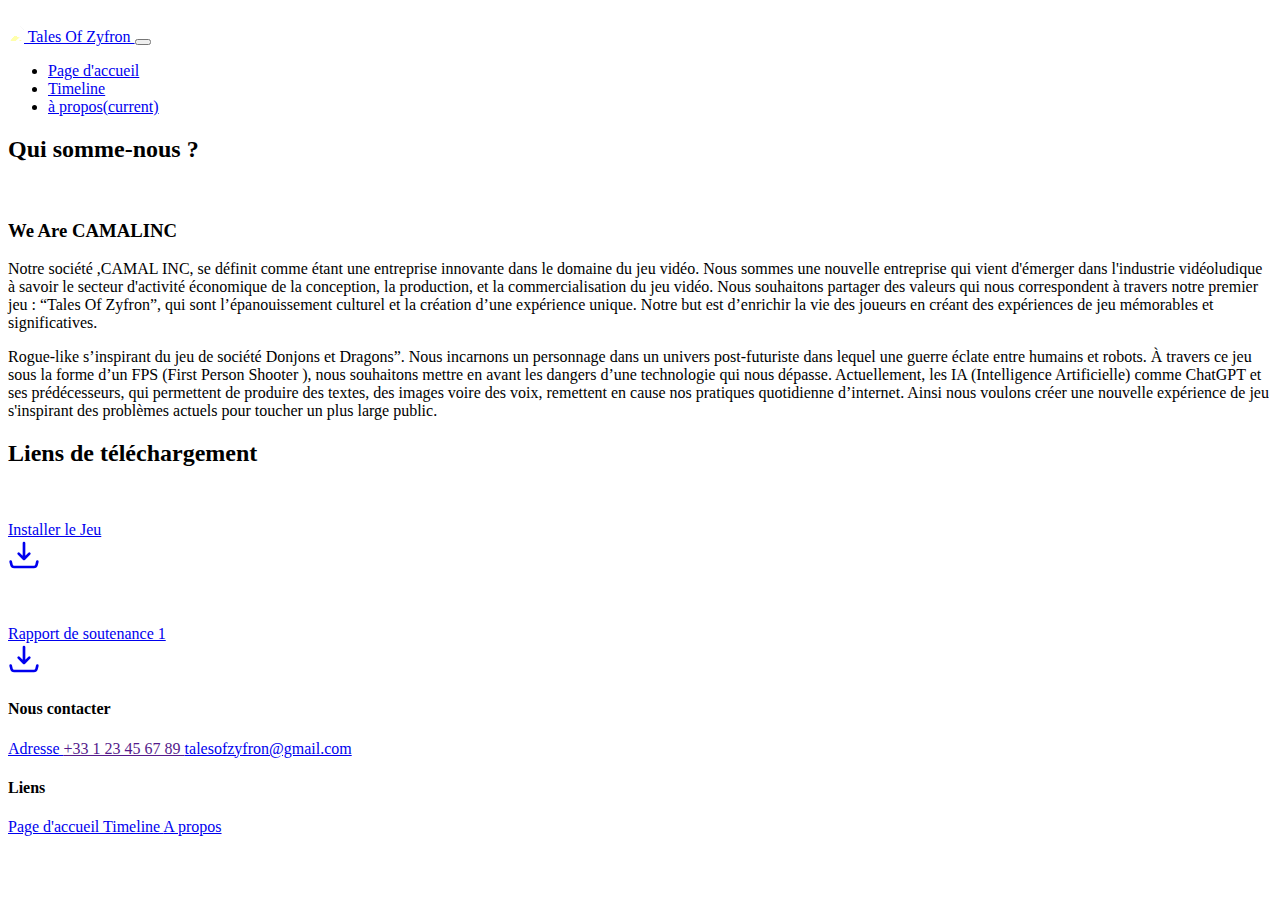
==== about.html @ 1f25c3cf "ajout du rapport de soutenance" ====
<!DOCTYPE html>
<html>

<head>
  <!-- Basic -->
  <meta charset="utf-8" />
  <meta http-equiv="X-UA-Compatible" content="IE=edge" />
  <!-- Mobile Metas -->
  <meta name="viewport" content="width=device-width, initial-scale=1, shrink-to-fit=no" />
  <link rel="shortcut icon" href="images/camalinc.png" type="">

  <title> Tales Of Zyfron </title>

  <!-- bootstrap core css -->
  <link rel="stylesheet" type="text/css" href="css/bootstrap.css" />

  <!-- fonts style -->
  <link href="https://fonts.googleapis.com/css2?family=Roboto:wght@400;500;700;900&display=swap" rel="stylesheet">

  <!--owl slider stylesheet -->
  <link rel="stylesheet" type="text/css" href="https://cdnjs.cloudflare.com/ajax/libs/OwlCarousel2/2.3.4/assets/owl.carousel.min.css" />

  <!-- font awesome style -->
  <link href="css/font-awesome.min.css" rel="stylesheet" />

  <!-- Custom styles for this template -->
  <link href="css/style.css" rel="stylesheet" />
  <link href="css/test.css" rel="stylesheet" />
  <!-- responsive style -->
  <link href="css/responsive.css" rel="stylesheet" />

</head>

<body class="sub_page">

  <div class="hero_area">

    <div class="hero_bg_box">
      <div class="bg_img_box">
        <img src="images/hero-bg.png" alt="">
      </div>
    </div>

    <!-- header section strats -->
    <header class="header_section">
      <div class="container-fluid">
        <nav class="navbar navbar-expand-lg custom_nav-container ">
          <a class="navbar-brand" href="index.html">
            <span>
              <img src="images/camalinc.png" width="75" style="filter: brightness(3);"> Tales Of Zyfron
            </span>
          </a>

          <button class="navbar-toggler" type="button" data-toggle="collapse" data-target="#navbarSupportedContent" aria-controls="navbarSupportedContent" aria-expanded="false" aria-label="Toggle navigation">
            <span class=""> </span>
          </button>

          <div class="collapse navbar-collapse" id="navbarSupportedContent">
            <ul class="navbar-nav  ">
              <li class="nav-item">
                <a class="nav-link" href="index.html">Page d'accueil</a>
              </li>
              <li class="nav-item">
                <a class="nav-link" href="timeline.html">Timeline</a>
              </li>
              <li class="nav-item active">
                <a class="nav-link" href="about.html">à propos<span class="sr-only">(current)</span></a>
              </li> 
            </ul>
          </div>
        </nav>
      </div>
    </header>
    <!-- end header section -->
  </div>

  <!-- about section -->

  <section class="about_section layout_padding">
    <div class="container  ">
      <div class="heading_container heading_center">
        <h2>
          Qui somme-<span>nous</span> ?
        </h2>
      </div>
      <div class="row">
        <div class="col-md-6 ">
          <div class="img-box">
            <img src="images/LOGO_1.png" alt="">
          </div>
        </div>
        <div class="col-md-6">
          <div class="detail-box">
            <h3>
              We Are CAMALINC
            </h3>
            <p>
              Notre société ,CAMAL INC, se définit comme étant une entreprise innovante dans le domaine du jeu vidéo. Nous sommes une nouvelle entreprise qui vient d'émerger dans l'industrie vidéoludique à savoir le secteur d'activité économique de la conception, la production, et la commercialisation du jeu vidéo. Nous souhaitons  partager des  valeurs  qui nous correspondent à travers notre premier jeu : “Tales Of Zyfron”, qui sont l’épanouissement culturel et  la création d’une expérience unique.  Notre but est d’enrichir la vie des joueurs en créant des expériences de jeu mémorables et significatives.
            </p>
            <p>
              Rogue-like s’inspirant du jeu de société Donjons et Dragons”. Nous incarnons un personnage dans un univers post-futuriste dans lequel une guerre éclate entre humains et robots. À travers ce jeu sous la forme d’un FPS (First Person Shooter ), nous souhaitons mettre en avant les dangers d’une technologie qui nous dépasse. Actuellement, les IA (Intelligence Artificielle) comme ChatGPT et ses prédécesseurs, qui permettent de produire des textes, des images voire des voix,  remettent en cause nos pratiques quotidienne d’internet. Ainsi nous voulons créer une nouvelle expérience de jeu s'inspirant des problèmes actuels pour toucher un plus large public. 
            </p>
          </div>
        </div>
      </div>
      <div class="heading_container">
        <h2>
          Liens de <span>téléchargement</span>
        </h2>
        <p> </p>
        <a class="button" data-tooltip="Taille: ?Mb" href="images/easter_egg.jpg" download="jeu">
          <div class="button-wrapper">
            <div class="text">Installer le Jeu</div>
              <span class="icon">
                <svg xmlns="http://www.w3.org/2000/svg" aria-hidden="true" role="img" width="2em" height="2em" preserveAspectRatio="xMidYMid meet" viewBox="0 0 24 24"><path fill="none" stroke="currentColor" stroke-linecap="round" stroke-linejoin="round" stroke-width="2" d="M12 15V3m0 12l-4-4m4 4l4-4M2 17l.621 2.485A2 2 0 0 0 4.561 21h14.878a2 2 0 0 0 1.94-1.515L22 17"></path></svg>
              </span>
            </div>
          
        </a>
        <p> </p>
        <a class="button" data-tooltip="Taille: ?Mb" href="images/rapport_de_Soutenance_3.pdf" download="rapport">
          <div class="button-wrapper">
            <div class="text">Rapport de soutenance 1</div>
              <span class="icon">
                <svg xmlns="http://www.w3.org/2000/svg" aria-hidden="true" role="img" width="2em" height="2em" preserveAspectRatio="xMidYMid meet" viewBox="0 0 24 24"><path fill="none" stroke="currentColor" stroke-linecap="round" stroke-linejoin="round" stroke-width="2" d="M12 15V3m0 12l-4-4m4 4l4-4M2 17l.621 2.485A2 2 0 0 0 4.561 21h14.878a2 2 0 0 0 1.94-1.515L22 17"></path></svg>
              </span>
            </div>
          
        </a>
    </div>
  </section>

  <!-- end about section -->

  <!-- info section -->

  <section class="info_section layout_padding2">
    <div class="container">
      <div class="row">
        <div class="col-md-6 col-lg-3 info_col">
          <div class="info_contact">
            <h4>
              Nous contacter
            </h4>
            <div class="contact_link_box">
              <a href="https://www.youtube.com/watch?v=dQw4w9WgXcQ" target="_blank">
                <i class="fa fa-map-marker" aria-hidden="true"></i>
                <span>
                  Adresse
                </span>
              </a>
              <a href="">
                <i class="fa fa-phone" aria-hidden="true"></i>
                <span>
                  +33 1 23 45 67 89
                </span>
              </a>
              <a href="mailto:talesofzyfron@gmail.com?subject=Question relative au jeu">
                <i class="fa fa-envelope" aria-hidden="true"></i>
                <span>
                  talesofzyfron@gmail.com
                </span>
              </a>
            </div>
          </div>
          <div class="info_social">
            <a href="">
              <i class="fa fa-facebook" aria-hidden="true"></i>
            </a>
            <a href="">
              <i class="fa fa-twitter" aria-hidden="true"></i>
            </a>
            <a href="">
              <i class="fa fa-linkedin" aria-hidden="true"></i>
            </a>
            <a href="">
              <i class="fa fa-instagram" aria-hidden="true"></i>
            </a>
          </div>
        </div>
        <div class="col-md-6 col-lg-2 mx-auto info_col">
          <div class="info_link_box">
            <h4>
              Liens
            </h4>
            <div class="info_links">
              <a class="active" href="index.html">
                Page d'accueil
              </a>
              <a class="" href="timeline.html">
                Timeline
              </a>
              <a class="" href="about.html">
                A propos
              </a>
            </div>
          </div>
        </div>
      </div>
    </div>
  </section>

  <!-- jQery -->
  <script type="text/javascript" src="js/jquery-3.4.1.min.js"></script>
  <!-- popper js -->
  <script src="https://cdn.jsdelivr.net/npm/popper.js@1.16.0/dist/umd/popper.min.js" integrity="sha384-Q6E9RHvbIyZFJoft+2mJbHaEWldlvI9IOYy5n3zV9zzTtmI3UksdQRVvoxMfooAo" crossorigin="anonymous">
  </script>
  <!-- bootstrap js -->
  <script type="text/javascript" src="js/bootstrap.js"></script>
  <!-- owl slider -->
  <script type="text/javascript" src="https://cdnjs.cloudflare.com/ajax/libs/OwlCarousel2/2.3.4/owl.carousel.min.js">
  </script>
  <!-- custom js -->
  <script type="text/javascript" src="js/custom.js"></script>
  <!-- Google Map -->
  <script src="https://maps.googleapis.com/maps/api/js?key=AIzaSyCh39n5U-4IoWpsVGUHWdqB6puEkhRLdmI&callback=myMap">
  </script>
  <!-- End Google Map -->

</body>

</html>
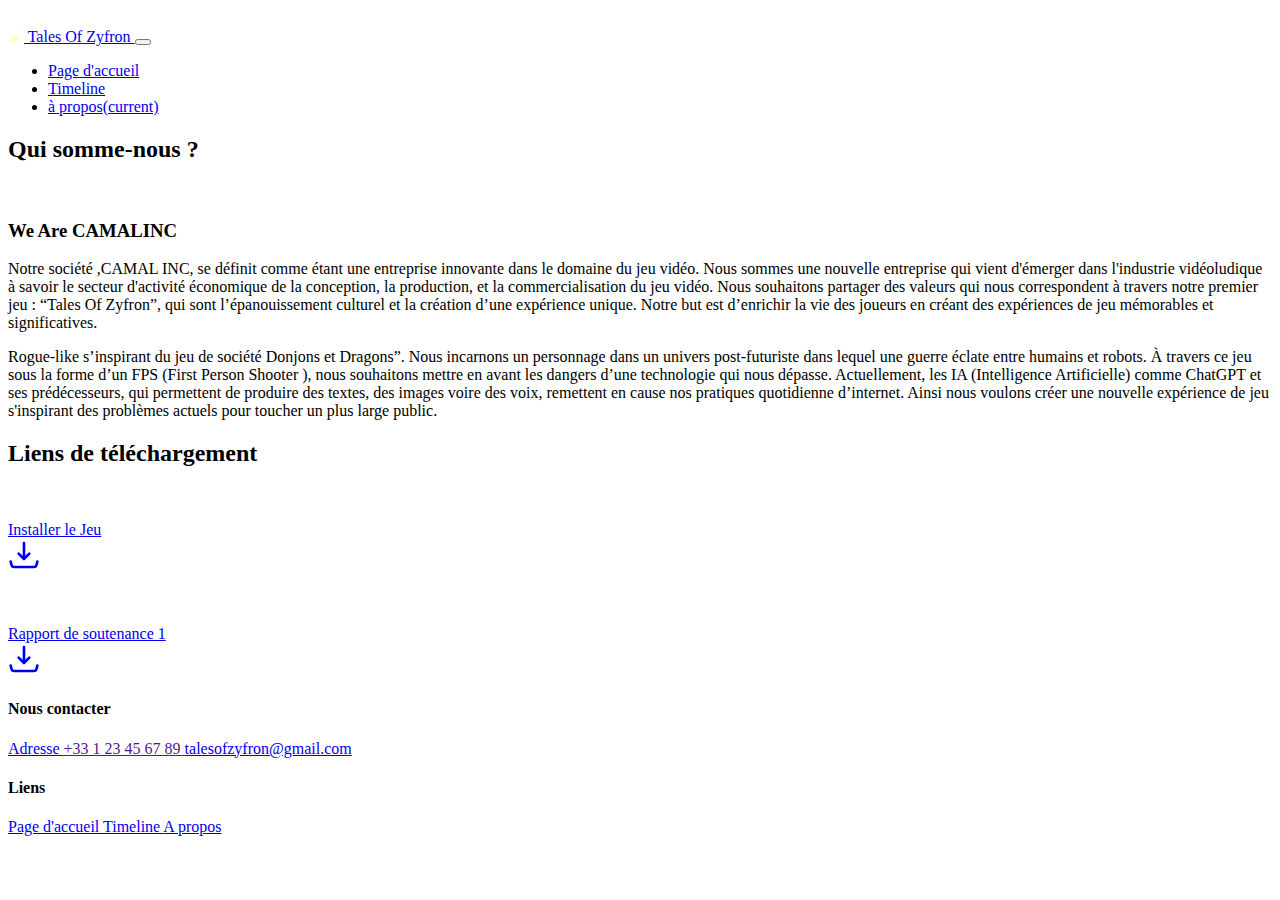
==== commit 58ee03e1: "titre pour le rappor" ====
--- a/about.html
+++ b/about.html
@@ -118,7 +118,7 @@
           
         </a>
         <p> </p>
-        <a class="button" data-tooltip="Taille: ?Mb" href="images/rapport_de_Soutenance_3.pdf" download="rapport">
+        <a class="button" data-tooltip="Taille: 4.0Mo" href="images/rapport_de_Soutenance_3.pdf" download="rapport_de_Soutenance_CAMALINC">
           <div class="button-wrapper">
             <div class="text">Rapport de soutenance 1</div>
               <span class="icon">
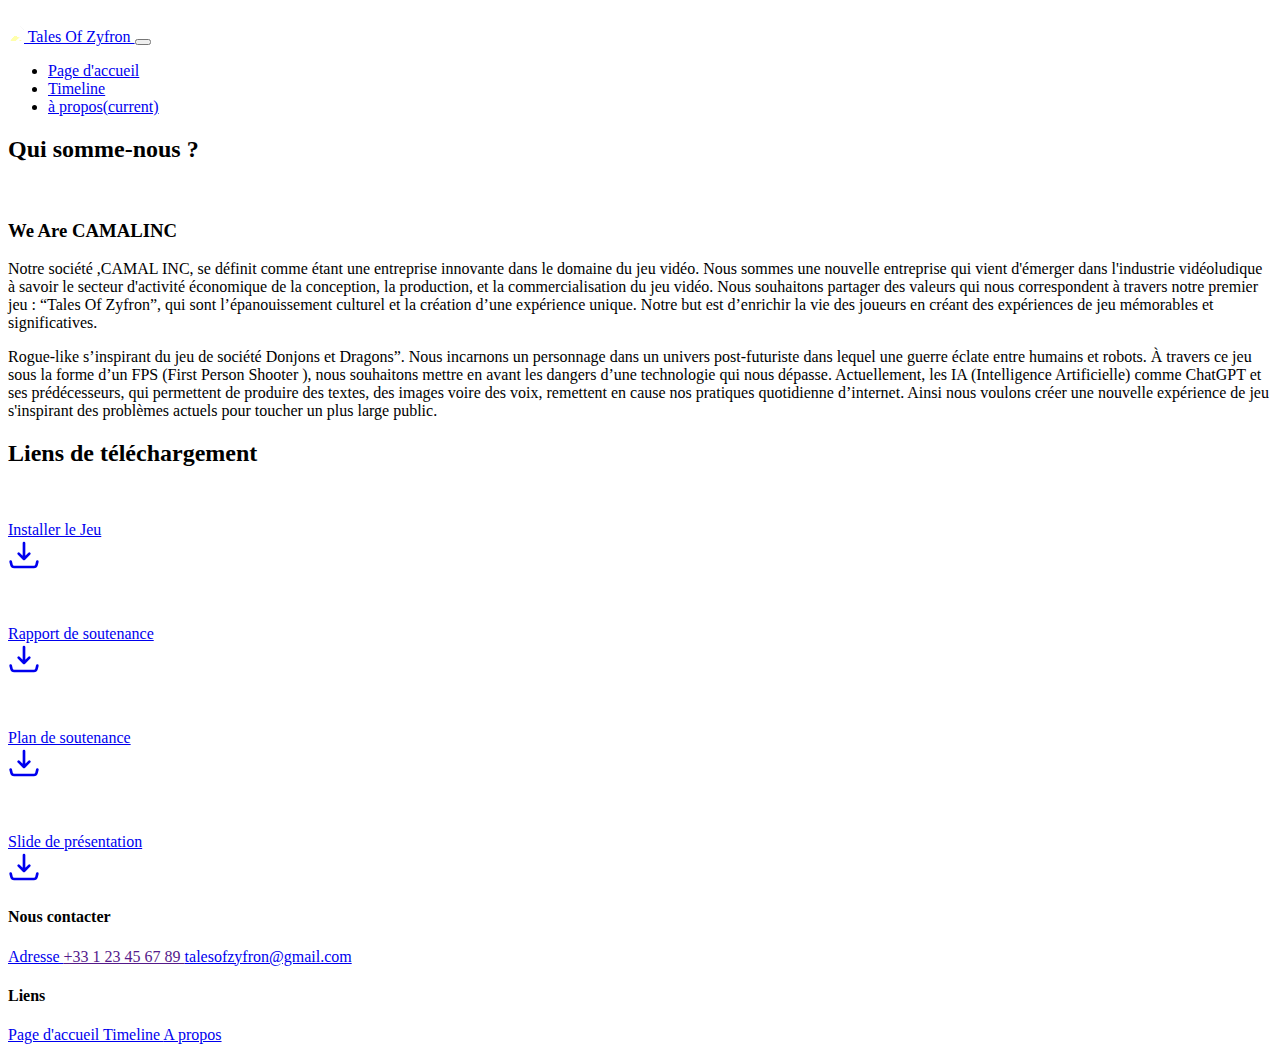
==== commit 9893c5e8: "tt" ====
--- a/about.html
+++ b/about.html
@@ -108,7 +108,7 @@
           Liens de <span>téléchargement</span>
         </h2>
         <p> </p>
-        <a class="button" data-tooltip="Taille: ?Mb" href="images/easter_egg.jpg" download="jeu">
+        <a class="button" data-tooltip="Taille: 30,3Mo" href="images/easter_egg.jpg" download="jeu">
           <div class="button-wrapper">
             <div class="text">Installer le Jeu</div>
               <span class="icon">
@@ -118,9 +118,29 @@
           
         </a>
         <p> </p>
-        <a class="button" data-tooltip="Taille: 4.0Mo" href="images/rapport_de_Soutenance_3.pdf" download="rapport_de_Soutenance_CAMALINC">
-          <div class="button-wrapper">
-            <div class="text">Rapport de soutenance 1</div>
+        <a class="button" data-tooltip="Taille: 4,0 Mo" href="file à download/rapport_de_Soutenance_3.pdf" download="rapport_de_Soutenance_CAMALINC">
+          <div class="button-wrapper">
+            <div class="text">Rapport de soutenance</div>
+              <span class="icon">
+                <svg xmlns="http://www.w3.org/2000/svg" aria-hidden="true" role="img" width="2em" height="2em" preserveAspectRatio="xMidYMid meet" viewBox="0 0 24 24"><path fill="none" stroke="currentColor" stroke-linecap="round" stroke-linejoin="round" stroke-width="2" d="M12 15V3m0 12l-4-4m4 4l4-4M2 17l.621 2.485A2 2 0 0 0 4.561 21h14.878a2 2 0 0 0 1.94-1.515L22 17"></path></svg>
+              </span>
+            </div>
+          
+        </a>
+        <p> </p>
+        <a class="button" data-tooltip="Taille: 495 Ko" href="file à download/Plan_de_Soutenance_CAMAL.pdf" download="rapport_de_Soutenance_CAMALINC">
+          <div class="button-wrapper">
+            <div class="text">Plan de soutenance</div>
+              <span class="icon">
+                <svg xmlns="http://www.w3.org/2000/svg" aria-hidden="true" role="img" width="2em" height="2em" preserveAspectRatio="xMidYMid meet" viewBox="0 0 24 24"><path fill="none" stroke="currentColor" stroke-linecap="round" stroke-linejoin="round" stroke-width="2" d="M12 15V3m0 12l-4-4m4 4l4-4M2 17l.621 2.485A2 2 0 0 0 4.561 21h14.878a2 2 0 0 0 1.94-1.515L22 17"></path></svg>
+              </span>
+            </div>
+          
+        </a>
+        <p> </p>
+        <a class="button" data-tooltip="Taille: 2,89Mo" href="file à download/rapport_de_Soutenance_3.pdf" download="rapport_de_Soutenance_CAMALINC">
+          <div class="button-wrapper">
+            <div class="text">Slide de présentation</div>
               <span class="icon">
                 <svg xmlns="http://www.w3.org/2000/svg" aria-hidden="true" role="img" width="2em" height="2em" preserveAspectRatio="xMidYMid meet" viewBox="0 0 24 24"><path fill="none" stroke="currentColor" stroke-linecap="round" stroke-linejoin="round" stroke-width="2" d="M12 15V3m0 12l-4-4m4 4l4-4M2 17l.621 2.485A2 2 0 0 0 4.561 21h14.878a2 2 0 0 0 1.94-1.515L22 17"></path></svg>
               </span>
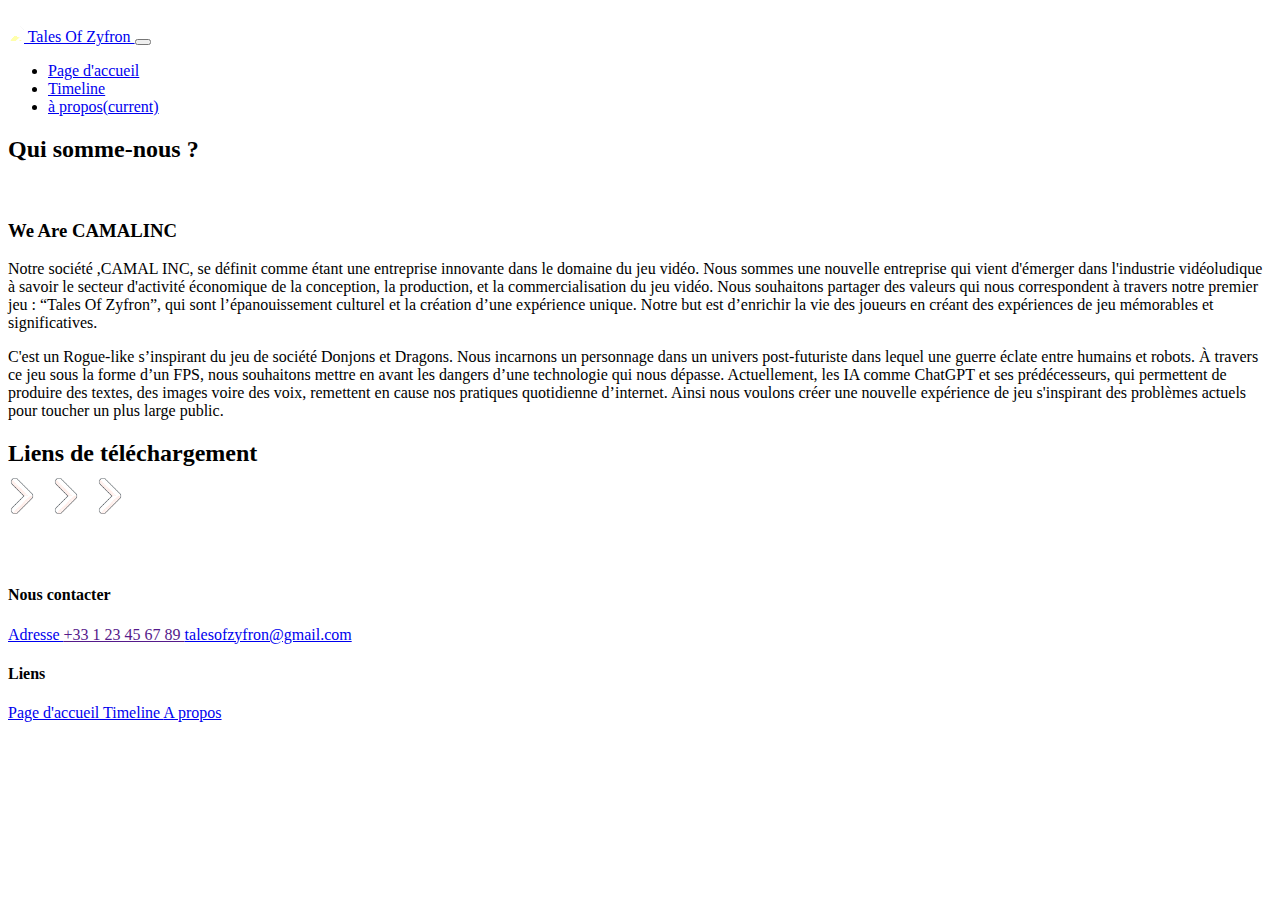
==== commit aa263c97: "tt" ====
--- a/about.html
+++ b/about.html
@@ -98,7 +98,7 @@
               Notre société ,CAMAL INC, se définit comme étant une entreprise innovante dans le domaine du jeu vidéo. Nous sommes une nouvelle entreprise qui vient d'émerger dans l'industrie vidéoludique à savoir le secteur d'activité économique de la conception, la production, et la commercialisation du jeu vidéo. Nous souhaitons  partager des  valeurs  qui nous correspondent à travers notre premier jeu : “Tales Of Zyfron”, qui sont l’épanouissement culturel et  la création d’une expérience unique.  Notre but est d’enrichir la vie des joueurs en créant des expériences de jeu mémorables et significatives.
             </p>
             <p>
-              Rogue-like s’inspirant du jeu de société Donjons et Dragons”. Nous incarnons un personnage dans un univers post-futuriste dans lequel une guerre éclate entre humains et robots. À travers ce jeu sous la forme d’un FPS (First Person Shooter ), nous souhaitons mettre en avant les dangers d’une technologie qui nous dépasse. Actuellement, les IA (Intelligence Artificielle) comme ChatGPT et ses prédécesseurs, qui permettent de produire des textes, des images voire des voix,  remettent en cause nos pratiques quotidienne d’internet. Ainsi nous voulons créer une nouvelle expérience de jeu s'inspirant des problèmes actuels pour toucher un plus large public. 
+              C'est un Rogue-like s’inspirant du jeu de société Donjons et Dragons. Nous incarnons un personnage dans un univers post-futuriste dans lequel une guerre éclate entre humains et robots. À travers ce jeu sous la forme d’un FPS, nous souhaitons mettre en avant les dangers d’une technologie qui nous dépasse. Actuellement, les IA comme ChatGPT et ses prédécesseurs, qui permettent de produire des textes, des images voire des voix, remettent en cause nos pratiques quotidienne d’internet. Ainsi nous voulons créer une nouvelle expérience de jeu s'inspirant des problèmes actuels pour toucher un plus large public. 
             </p>
           </div>
         </div>
@@ -108,7 +108,7 @@
           Liens de <span>téléchargement</span>
         </h2>
         <p> </p>
-        <a class="button" data-tooltip="Taille: 30,3Mo" href="images/easter_egg.jpg" download="jeu">
+        <a class="button" data-tooltip="Taille: 30,3 Mo" href="images/easter_egg.jpg" download="jeu">
           <div class="button-wrapper">
             <div class="text">Installer le Jeu</div>
               <span class="icon">
@@ -117,7 +117,7 @@
             </div>
           
         </a>
-        <p> </p>
+        <img src="images/right-chevron.png" width="40" style="position: relative; bottom:45px; right: 50px;">
         <a class="button" data-tooltip="Taille: 4,0 Mo" href="file à download/rapport_de_Soutenance_3.pdf" download="rapport_de_Soutenance_CAMALINC">
           <div class="button-wrapper">
             <div class="text">Rapport de soutenance</div>
@@ -127,7 +127,7 @@
             </div>
           
         </a>
-        <p> </p>
+        <img src="images/right-chevron.png" width="40" style="position: relative; bottom:45px; right: 50px;">
         <a class="button" data-tooltip="Taille: 495 Ko" href="file à download/Plan_de_Soutenance_CAMAL.pdf" download="rapport_de_Soutenance_CAMALINC">
           <div class="button-wrapper">
             <div class="text">Plan de soutenance</div>
@@ -137,16 +137,21 @@
             </div>
           
         </a>
-        <p> </p>
-        <a class="button" data-tooltip="Taille: 2,89Mo" href="file à download/rapport_de_Soutenance_3.pdf" download="rapport_de_Soutenance_CAMALINC">
+        <img src="images/right-chevron.png" width="40" style="position: relative; bottom:45px; right: 50px;">
+        
+        
+        
+        <a class="button" data-tooltip="Taille: 2,89 Mo" href="file à download/rapport_de_Soutenance_3.pdf" download="rapport_de_Soutenance_CAMALINC">
+          
           <div class="button-wrapper">
             <div class="text">Slide de présentation</div>
               <span class="icon">
                 <svg xmlns="http://www.w3.org/2000/svg" aria-hidden="true" role="img" width="2em" height="2em" preserveAspectRatio="xMidYMid meet" viewBox="0 0 24 24"><path fill="none" stroke="currentColor" stroke-linecap="round" stroke-linejoin="round" stroke-width="2" d="M12 15V3m0 12l-4-4m4 4l4-4M2 17l.621 2.485A2 2 0 0 0 4.561 21h14.878a2 2 0 0 0 1.94-1.515L22 17"></path></svg>
               </span>
             </div>
-          
-        </a>
+              
+        </a>
+        <img src="images/right-chevron.png" width="40" style="position: relative; bottom:45px; right: 50px;">
     </div>
   </section>
 
--- a/css/test.css
+++ b/css/test.css
@@ -0,0 +1,232 @@
+#timeline {
+    display: flex;
+    background-color: #7e7474;
+  
+    &:hover {
+      .tl-item {
+        width: 23.3333%;
+      }
+    }
+  }
+  
+  .tl-item {
+    transform: translate3d(0, 0, 0);
+    position: relative;
+    width: 25%;
+    height: 100vh;
+    min-height: 600px;
+    color: #fff;
+    overflow: hidden;
+    transition: width 0.5s ease;
+  
+    &:before,
+    &:after {
+      transform: translate3d(0, 0, 0);
+      content: "";
+      position: absolute;
+      left: 0;
+      top: 0;
+      width: 100%;
+      height: 100%;
+    }
+  
+    &:after {
+      background: transparentize(#e0251b, 0.15);
+      opacity: 1;
+      transition: opacity 0.5s ease;
+    }
+  
+    &:before {
+      background: linear-gradient(
+        to bottom,
+        rgba(0, 0, 0, 0) 0%,
+        rgba(0, 0, 0, 1) 75%
+      );
+      z-index: 1;
+      opacity: 0;
+      transform: translate3d(0, 0, 0) translateY(50%);
+      transition: opacity 0.5s ease, transform 0.5s ease;
+    }
+  
+    &:hover {
+      width: 30% !important;
+  
+      &:after {
+        opacity: 0;
+      }
+  
+      &:before {
+        opacity: 1;
+        transform: translate3d(0, 0, 0) translateY(0);
+        transition: opacity 1s ease, transform 1s ease 0.25s;
+      }
+  
+      .tl-content {
+        opacity: 1;
+        transform: translateY(0);
+        transition: all 0.75s ease 0.5s;
+      }
+  
+      .tl-bg {
+        filter: grayscale(0);
+      }
+    }
+  }
+  
+  .tl-content {
+    transform: translate3d(0, 0, 0) translateY(25px);
+    position: relative;
+    z-index: 1;
+    text-align: center;
+    margin: 0 1.618em;
+    top: 55%;
+    opacity: 0;
+  
+    h1 {
+      font-family: "Pathway Gothic One", Helvetica Neue, Helvetica, Arial,
+        sans-serif;
+      text-transform: uppercase;
+      color: #1779cf;
+      font-size: 1.44rem;
+      
+    }
+  }
+  
+  .tl-year {
+    position: absolute;
+    top: 50%;
+    left: 50%;
+    transform: translateX(-50%) translateY(-50%);
+    z-index: 1;
+    border-bottom: 1px solid #fff;
+  
+    p {
+      font-family: "Pathway Gothic One", Helvetica Neue, Helvetica, Arial,
+        sans-serif;
+      font-size: 1rem;
+      line-height: 0;
+    }
+  }
+  
+  .tl-bg {
+    transform: translate3d(0, 0, 0);
+    position: absolute;
+    width: 100%;
+    height: 100%;
+    top: 0;
+    left: 0;
+    background-size: cover;
+    background-position: center center;
+    transition: filter 0.5s ease;
+    filter: grayscale(100%);
+  }
+
+  .button {
+    --width: 200px;
+    --height: 50px;
+    --tooltip-height: 35px;
+    --tooltip-width: 110px;
+    --gap-between-tooltip-to-button: 18px;
+    --button-color: #1163ff;
+    --tooltip-color: #fff;
+    width: var(--width);
+    height: var(--height);
+    background: var(--button-color);
+    position: relative;
+    text-align: center;
+    border-radius: 0.45em;
+    font-family: "Arial";
+    transition: background 0.3s;
+  }
+  
+  .button::before {
+    position: absolute;
+    content: attr(data-tooltip);
+    width: var(--tooltip-width);
+    height: var(--tooltip-height);
+    background-color: var(--tooltip-color);
+    font-size: 0.9rem;
+    color: #111;
+    border-radius: .25em;
+    line-height: var(--tooltip-height);
+    bottom: calc(var(--height) + var(--gap-between-tooltip-to-button) + 10px);
+    left: calc(50% - var(--tooltip-width) / 2);
+  }
+  
+  .button::after {
+    position: absolute;
+    content: '';
+    width: 0;
+    height: 0;
+    border: 10px solid transparent;
+    border-top-color: var(--tooltip-color);
+    left: calc(50% - 10px);
+    bottom: calc(100% + var(--gap-between-tooltip-to-button) - 10px);
+  }
+  
+  .button::after,.button::before {
+    opacity: 0;
+    visibility: hidden;
+    transition: all 0.5s;
+  }
+  
+  .text {
+    display: flex;
+    align-items: center;
+    justify-content: center;
+  }
+  
+  .button-wrapper,.text,.icon {
+    overflow: hidden;
+    position: absolute;
+    width: 100%;
+    height: 100%;
+    left: 0;
+    color: #fff;
+  }
+  
+  .text {
+    top: 0
+  }
+  
+  .text,.icon {
+    transition: top 0.5s;
+  }
+  
+  .icon {
+    color: #fff;
+    top: 100%;
+    display: flex;
+    align-items: center;
+    justify-content: center;
+  }
+  
+  .icon svg {
+    width: 24px;
+    height: 24px;
+  }
+  
+  .button:hover {
+    background: #6c18ff;
+  }
+  
+  .button:hover .text {
+    top: -100%;
+  }
+  
+  .button:hover .icon {
+    top: 0;
+  }
+  
+  .button:hover:before,.button:hover:after {
+    opacity: 1;
+    visibility: visible;
+  }
+  
+  .button:hover:after {
+    bottom: calc(var(--height) + var(--gap-between-tooltip-to-button) - 20px);
+  }
+  
+  .button:hover:before {
+    bottom: calc(var(--height) + var(--gap-between-tooltip-to-button));
+  }